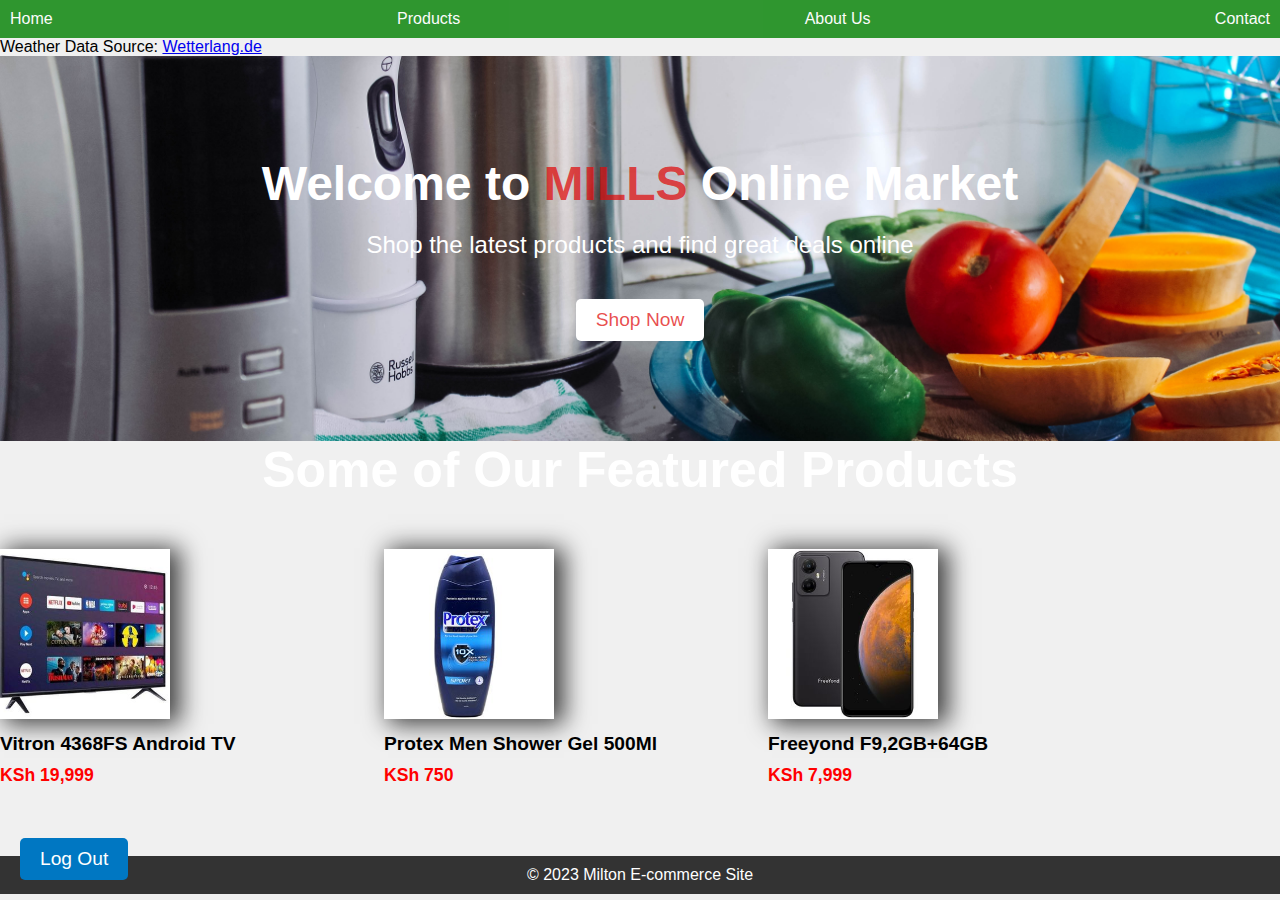
==== Index.html @ 12b63d15 "Ecommerce-Website-" ====
<!DOCTYPE html>
<html lang="en">
<head>
  <meta charset="UTF-8">
  <title>Milton E-commerce Site</title>
  <link rel="stylesheet" href="style.css">
  <link rel='icon' href='favicon.ico' type='Image/x-icon'/>
</head>
<body>
  <header>
    <nav>
      <ul>
        <li class="headbutt"><a href="index.html">Home</a></li>
        <li class="headbutt"><a href="product.html">Products</a></li>
        <li class="headbutt"><a href="about.html">About Us</a></li>
        <li class="headbutt"><a href="contact.html">Contact</a></li>
      </ul>
    </nav>
  </header>
  <div id="ww_7423628192bbc" v='1.3' loc='id' a='{"t":"responsive","lang":"en","sl_lpl":1,"ids":["wl353"],"font":"Times","sl_ics":"one_a","sl_sot":"celsius","cl_bkg":"image","cl_font":"#FFFFFF","cl_cloud":"#FFFFFF","cl_persp":"#81D4FA","cl_sun":"#FFC107","cl_moon":"#FFC107","cl_thund":"#FF5722"}'>Weather Data Source: <a href="https://wetterlang.de/wetter_21_tage/" id="ww_7423628192bbc_u" target="_blank">Wetterlang.de</a></div><script async src="https://app1.weatherwidget.org/js/?id=ww_7423628192bbc"></script><main>
    <section class="hero">
      <h1>Welcome to <span>MILLS</span> Online Market</h1>
      <p>Shop the latest products and find great deals online</p>
      <a href="product.html" target="_blank"><button class="shopbutton"><span>Shop Now</span></button></a>
    </section>
    
    <p> <h3 class="header3">Some of Our Featured Products</h2> </p>
    <section class="featured-products">
      <div class="product">
        <a href="tv.html"><img class="flipping" src="product1.jpg" alt="Netflix flatscreen tv"></a>
        <h3>Vitron 4368FS Android TV</h3>
        <p>KSh 19,999</p>
      </div>
      <div class="product">
        <img class="flipping" src="product2.jpg" alt="Protex shower Gel">
        <h3>Protex Men Shower Gel 500Ml</h3>
        <p>KSh 750</p>
      </div>
      <div class="product">
        <img class="flipping" src="product3.jpg" alt="Android phone">
        <h3>Freeyond F9,2GB+64GB</h3>
        <p>KSh 7,999</p>
      </div>
    </section>
  </main>
  <footer>
    <p>&copy; 2023 Milton E-commerce Site</p>
  </footer>
  <div class="logout-menu">
    <a href="login.html"><button type="submit">Log Out</button></a>
  </div>
  
  <script src="javascript.js"></script>

</body>
</html>
---- style.css ----
/* Reset default browser styles */
* {
  margin: 0;
  padding: 0;
  box-sizing: border-box;
}

/* Style the header */
header {
  background-color: #000000;
  color: #dbdbdb;
  padding: 10px;
}

.header3 {
  font-size: 50px;
  color: #ffffff;
  text-align: center;
  -webkit-animation: header3 1s ease-in-out infinite alternate;
  -moz-animation: header3 1s ease-in-out infinite alternate;
  animation: header3 1s ease-in-out infinite alternate;
}

@keyframes header3 {
  from {
    text-shadow: 0 0 5px #06e711, 0 0 10px #fff, 0 0 15px #e63600, 0 0 20px #000000, 0 0 25px #e60073, 0 0 30px #e60073, 0 0 35px #e60073;
  }
  to {
    text-shadow: 0 0 10px #d8f005, 0 0 15px #280ad3, 0 0 20px #ff4da6, 0 0 25px #ff4da6, 0 0 30px #ff4da6, 0 0 35px #ff4da6, 0 0 40px #ff4da6;
  }
}

header:hover {
  opacity: 0.8;
  background-color: green;
  
}

.headbutt:hover {
  background-color: rgb(0, 0, 0);
color: #000000;
transition:ease-in 0.25s;
border-radius: 7px;
border: none;
padding-top: 6px;
padding-bottom: 6px;
padding-right: 3px;
padding-left: 3px;
}

.header2 {
  font-family: 'Times New Roman', Times, serif;
  font-style: italic;
  font-weight: bolder;
  font-size: 50px;
  color: rgb(0, 0, 0);
  text-align: center;
  }
  
  .headerbout {
    font-family: 'Times New Roman', Times, serif;
    font-style: italic;
    font-weight: bolder;
    font-size: 50px;
    color: rgb(255, 255, 255);
    text-align: center;
    }

.headerpro {
  background-color: #e4ba00;
  color: #dbdbdb;
  padding: 10px;
}

header nav ul {
  list-style: none;
  display: flex;
  justify-content: space-between;
}

header nav ul li {
  margin-right: 20px;
}

header nav ul li:last-child {
  margin-right: 0;
}

header nav ul li a {
  color: #fff;
  text-decoration: none;
}

/* Style the hero section */
.hero {
  background-image:url(pagebac.jpg);
  background-size: cover;
  background-position: center;
  text-align: center;
  padding: 100px;
  color: #ffffff;
}

.heropro {
  background-image: url(prodpagehead2.jpg);
  background-size: cover;
  background-position: center;
  text-align: center;
  padding: 100px;
  color: #ffffff;
}

.heroabout{
  background-image: url(awards.jpg);
  background-size: cover;
  background-position: center;
  text-align: center;
  padding: 100px;
  color: #ffffff;
}

.herous{
  background-image: url(contactus.jpg);
  background-size: cover;
  background-position: center;
  text-align: center;
  padding: 100px;
  color: #ffffff;
}

.hero h1 {
  font-size: 3rem;
  margin-bottom: 20px;
}

.hero p {
  font-size: 1.5rem;
  margin-bottom: 40px;
}

.hero button {
  padding: 10px 20px;
  background-color: #fff;
  border: none;
  border-radius: 5px;
  font-size: 1.2rem;
  color: #333;
  cursor: pointer;
}

/* Set default font and background colors */
body {
  font-family: Arial, sans-serif;
  background-color: #f0f0f0;
}

.shopbutton {
  display: inline-block;
  background-color: #0077c2;
  color: #fff;
  font-size: 1.2rem;
  padding: 10px 20px;
  border: none;
  border-radius: 5px;
  cursor: pointer;
  position: relative;
  overflow: hidden;
}

.shopbutton2 {
  display: inline-block;
  background-color: #0077c2;
  color: #fff;
  font-size: 1.2rem;
  padding: 10px 20px;
  border: none;
  border-radius: 5px;
  cursor: pointer;
  position: relative;
  overflow: hidden;
  margin-left: 500px;
  margin-bottom: 30px;
  margin-top: 20px;
}

.shopbutton span {
  cursor: pointer;
  display: inline-block;
  position: relative;
  transition: 0.5s;
}

.shopbutton span:after {
  content: '\00bb';
  position: absolute;
  opacity: 0;
  top: 0;
  right: -20px;
  transition: 0.5s;
}

.shopbutton:hover span:after {
  opacity: 1;
  right: 0;
}

.shopbutton:hover span {
  padding-right: 25px;
}

.buybutton {
  background-color:rgb(200, 0, 0);
  color: white;
  border: none;
  font-weight: bold;
  margin-top: 10px;
  margin-left: 2px;
  padding-top: 10px;
  padding-bottom: 10px;
  padding-left: 20px;
  padding-right: 30px;
  border-radius: 5px;
  border-color: #000000;
  cursor: pointer;
  margin-right: 8px;
  transition: opacity 0.15s;
  vertical-align: top;
}

.buybutton:hover {
  opacity: 0.8;
  background-color: green;
  box-shadow: 4px 3px 10px rgba(0, 0, 0, 0.15);
 }
 .buybutton:active {
  opacity: 0.5;
 }

/* Style the featured products section */
.featured-products {
  display: flex;
  margin-right: 10px;
  flex-wrap: wrap;
  margin: 50px 0;
}

span {
  color: rgba(223, 12, 12, 0.747);
}
.product {
  flex-basis: 30%;
  margin-bottom: 20px;
}

.proddes {
margin-top: 10px;
text-align: center;
line-height: 30px;
font-family: 'Franklin Gothic Medium', 'Arial Narrow', Arial, sans-serif;
font-size: 20px;
background-color: rgb(255, 255, 255);
color: rgba(0, 0, 0, 0.788);
}

.prodpr {
color: #f00;
  text-align: center;
  margin-top: 10px;
font-size: 27px;
}

.prodph {
height: 300px;
width: 400x;
}

.prodpr{
  height: 300px;
  width: 300px;
  margin-left: 50px;
}

.prodname {
margin-top: 15px;
  font-family:'Courier New', Courier, monospace;
  font-size: 20px;
  font-style: oblique;
  font-weight: bolder;
  text-align: center;
  margin-bottom: 20px;

}
 h1 {
margin-bottom: 10px;

 }
.product img {
  width: 170px;
}

.Vitron {
  background-color: rgb(255, 255, 255);
  margin-bottom: 100px;
}

.column {
  float: left;
  width: 30%;
}

.Vitron::after {
  content: "";
  display: table;
  clear: both;
}

.flipping {
 box-shadow: 7px 2px 23px 3px rgba(0,0,0,0.75);
-webkit-box-shadow: 7px 2px 23px 3px rgba(0,0,0,0.75);
-moz-box-shadow: 7px 2px 23px 3px rgba(0,0,0,0.75);
}

/* Apply the flipping animation to an image */
img.flipping {
  transition: transform 0.8s;
}

img.flipping:hover {
  transform: rotateY(180deg);
}

.product h3 {
  font-size: 1.2rem;
  margin: 10px 0;
}

.product p {
  font-size: 1.1rem;
  font-weight: bold;
  color: #f00;
}

.containerbout{
  font-size: 19px;
  font-family: 'Times New Roman', Times, serif;
  font-display: inherit;
  text-align: left;
line-height: 1.5;
  max-width: 1000px;
  margin: 0 auto;
  padding: 20px;
  box-sizing: border-box;
  background-color: #fff;
  box-shadow: 0px 0px 10px rgba(0,0,0,0.1);
  border-radius: 5px;
  box-shadow: 7px 2px 23px 3px rgba(0,0,0,0.75);
-webkit-box-shadow: 7px 2px 23px 3px rgba(0,0,0,0.75);
-moz-box-shadow: 7px 2px 23px 3px rgba(0,0,0,0.75);
animation-name: scale;
 animation-duration: 2s; 
 animation-fill-mode: forwards;
}

@-webkit-keyframes scale {
  0%   { transform: scale(0.5,0.5); }
  100% { transform: scale(1,1); }
}
@-moz-keyframes scale {
  0%   { transform: scale(0.5,0.5); }
  100% { transform: scale(1,1); }
}
@-o-keyframes scale {
  0%   { transform: scale(0.5,0.5); }
  100% { transform: scale(1,1); }
}
@keyframes scale {
  0%   { transform: scale(0.5,0.5); }
  100% { transform: scale(1,1); }
}

.containerbout2 {
  width: 80%;
  margin: 0 auto;
  line-height: 1.5;
  background-color: #e4ba00;
border-radius: 20px;
  border: 3px solid #000000;
  padding: 20px;
  box-sizing: border-box;
  
}
.containerform {
  width: 80%;
  margin: 0 auto;
  background-color: #fff;
  border: 2px solid #ccc;
  padding: 20px;
  box-sizing: border-box;
  box-shadow: 1px 10px 20px 8px rgba(0,0,0,0.65);
  -webkit-box-shadow: 1px 10px 20px 8px rgba(0,0,0,0.65);
  -moz-box-shadow: 1px 10px 20px 8px rgba(0,0,0,0.65);
}

.back-to-top {
  position: fixed;
  bottom: 20px;
  right: 20px;
  background-color: #333;
  color: #fff;
  padding: 10px 20px;
  border-radius: 5px;
  cursor: pointer;
  opacity: 0;
  transition: opacity 0.3s ease-in-out;
}

.back-to-top.show {
  opacity: 1;
}

form {
  display: flex;
  flex-direction: column;
}

label {
  font-size: 1.2rem;
  margin-bottom: 5px;
}

input[type="text"],
input[type="email"],
input[type="tel"],
textarea {
  font-size: 1.2rem;
  padding: 10px;
  margin-bottom: 20px;
  border-radius: 5px;
  border: 2px solid #ccc;
}

input[type="text"]:focus,
input[type="email"]:focus,
input[type="tel"]:focus,
textarea:focus {
  outline: none;
  border: 2px solid #0077c2;
}

button[type="submit"] {
  background-color: #0077c2;
  color: #fff;
  font-size: 1.2rem;
  padding: 10px 20px;
  border: none;
  border-radius: 5px;
  cursor: pointer;
}

button[type="submit"]:hover {
  background-color: #07a822;
}

/* Style the footer */
footer {
  background-color: #333;
  color: #fff;
  text-align: center;
  padding: 10px;
}

.logout-menu {
  position: fixed;
  bottom: 0;
  left: 0;
  padding: 20px;
  border-radius: 20px;
}
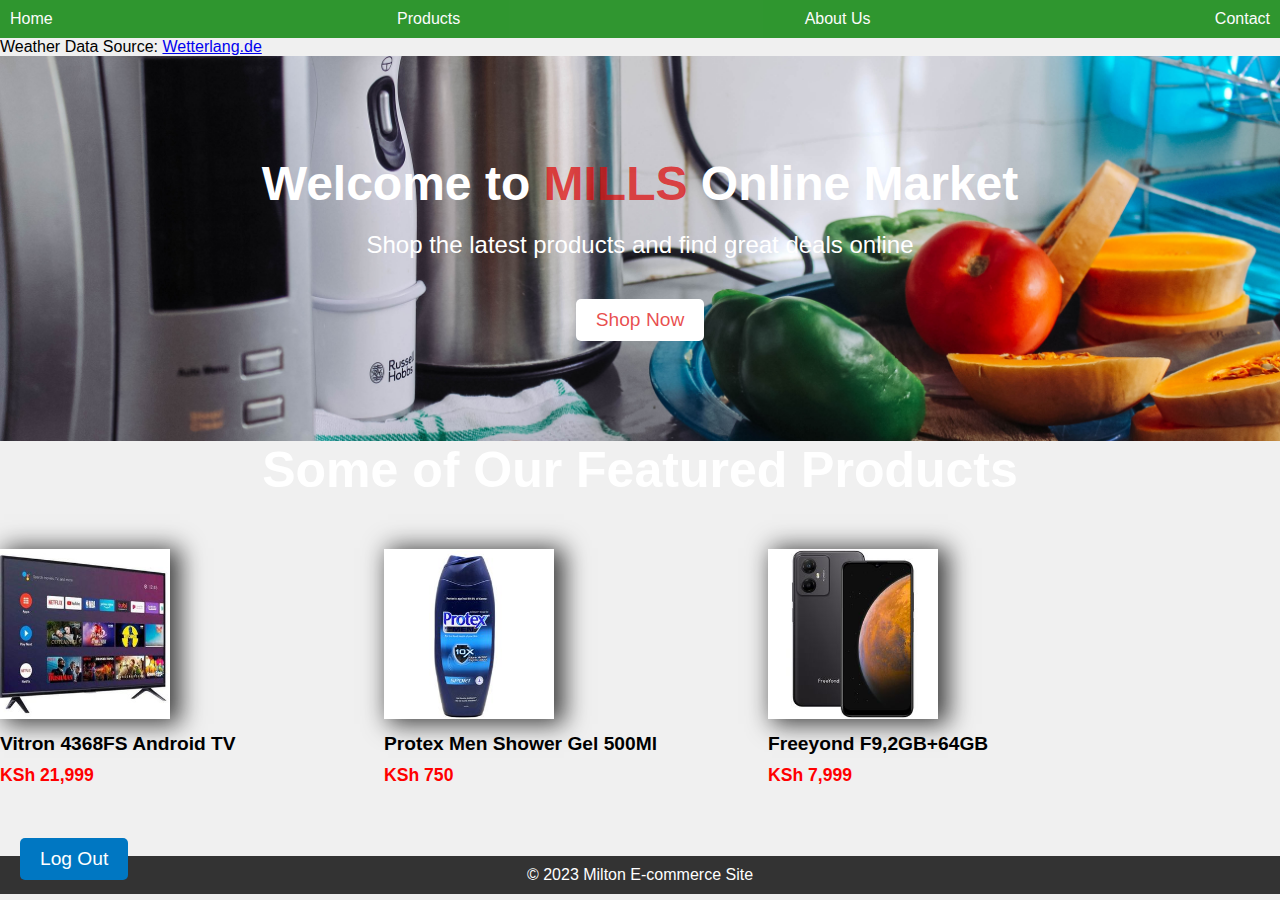
==== commit 5323b6ad: "Ecommerce Website" ====
--- a/Index.html
+++ b/Index.html
@@ -29,7 +29,7 @@
       <div class="product">
         <a href="tv.html"><img class="flipping" src="product1.jpg" alt="Netflix flatscreen tv"></a>
         <h3>Vitron 4368FS Android TV</h3>
-        <p>KSh 19,999</p>
+        <p>KSh 21,999</p>
       </div>
       <div class="product">
         <img class="flipping" src="product2.jpg" alt="Protex shower Gel">
